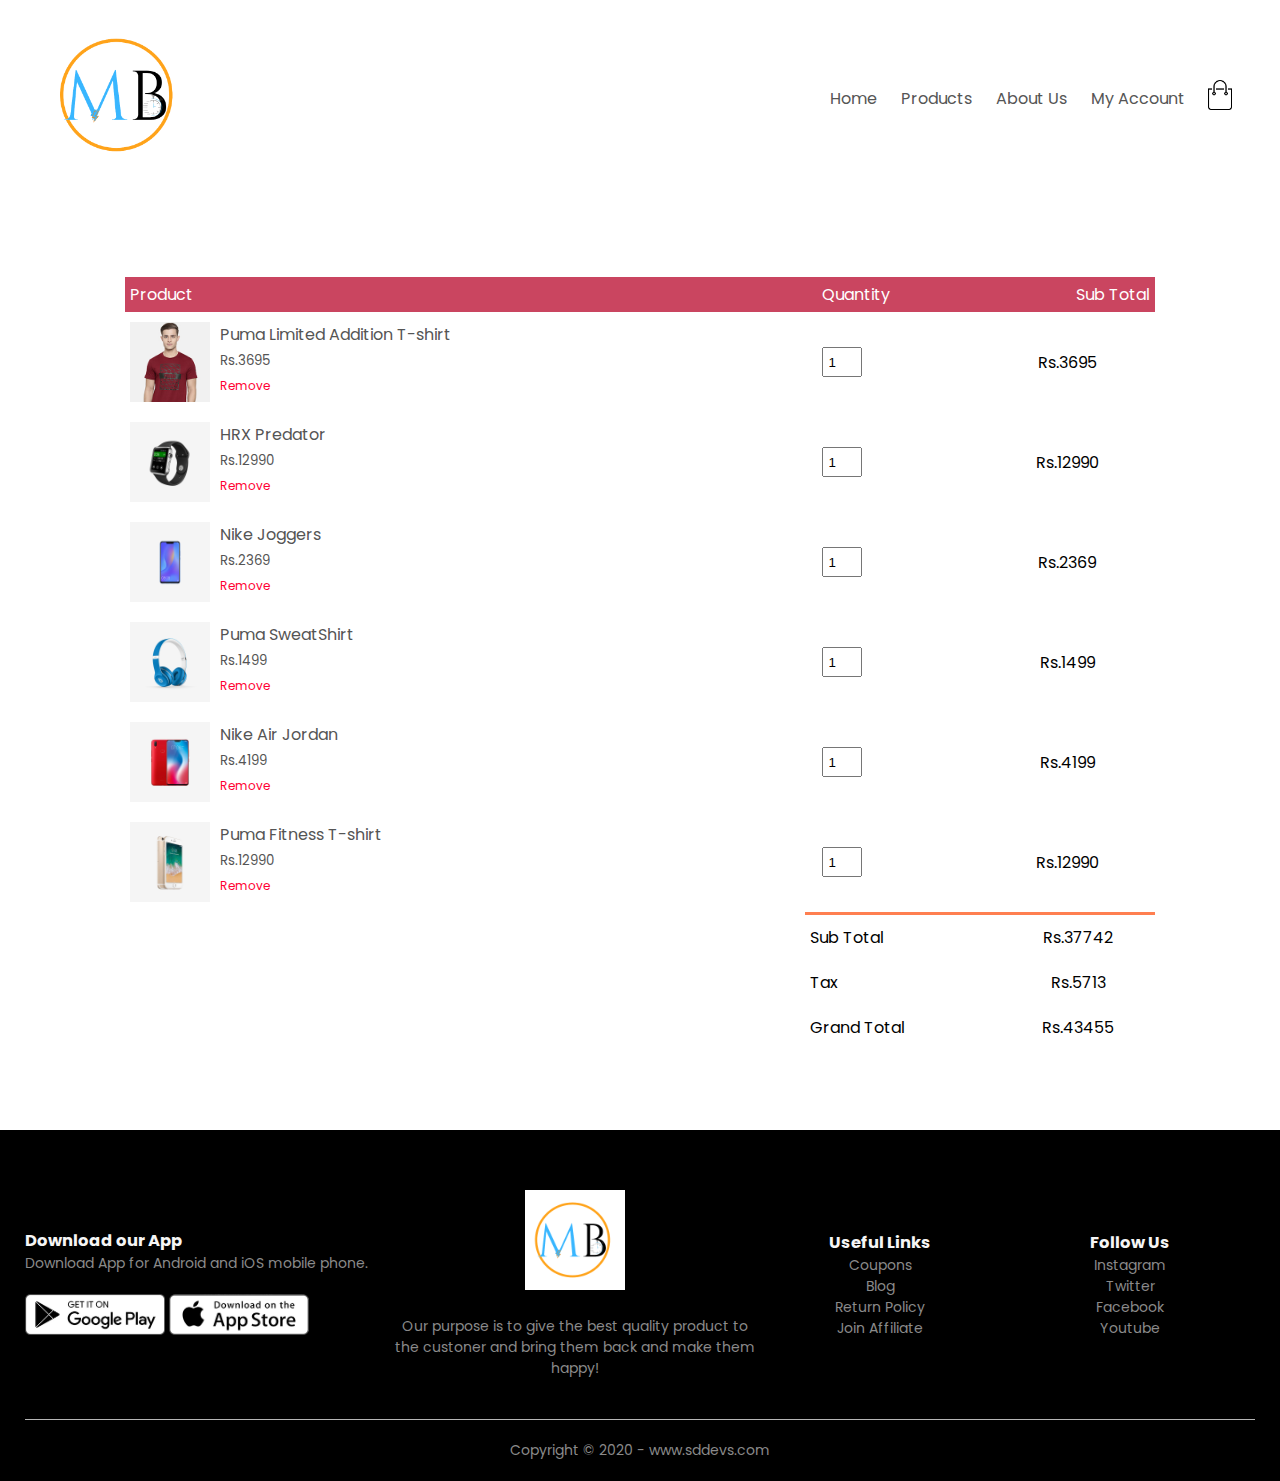
==== cart.html @ 0ef9ad28 "mobibong" ====
<!DOCTYPE html>
<html>
<head>
	<meta charset="utf-8">
	<meta name="viewport" content="width-device-width, initial-scale=1.0">
	<link rel="stylesheet" href="style.css">
	<title>MobiBong | B2B Mobile Accessories</title>
	<link rel="icon" type="image/x-icon" href="/images/icon-logo.png">
</head>
<body>
<!-- Header Start -->
		<div class="container">
			<!-- Nav Start -->
			<div class="navbar"> 
				<div class="logo">
					<a href="index.html">
						<img class="main-logo" src="images/main-logo.png" width="150px">
					</a>
				</div>
				<nav>
					<ul id="MenuItems">
						<li><a href="index.html">Home</a></li>
						<li><a href="products.html">Products</a></li>
						<li><a href="">About Us</a></li>
						<li><a href="account.html">My Account</a></li>
					</ul>
				</nav>
				<a href="cart.html">
					<img src="images/cart.png" alt="" width="30px" height="30px"/>
				</a>
				<img src="images/menu.png" alt="" class="menu-icon" onclick="menuToggle()">
			</div>
			<!-- Nav End -->
		</div>
	
        <div class="small-container cart-page">
        	<table>
        		<tr>
        			<th>Product</th>
        			<th>Quantity</th>
        			<th>Sub Total</th>
        		</tr>
        		<tr>
        			<td>
        				<div class="cart-info">
	        				<img src="images/buy-1.jpg" alt="">
	        				<div>
	        					<p>Puma Limited Addition T-shirt</p>
	        					<small>Rs.3695</small>
	        					<br>
	        					<a href="">Remove</a> 
		        			</div>
	        			</div>
        			</td>
        			<td> <input type="number" value="1"></td>
        			<td>Rs.3695</td>
        		</tr>
        		<tr>
        			<td>
        				<div class="cart-info">
	        				<img src="images/product-2.jpg" alt="">
	        				<div>
	        					<p>HRX Predator</p>
	        					<small>Rs.12990</small>
	        					<br>
	        					<a href="">Remove</a> 
		        			</div>
	        			</div>
        			</td>
        			<td> <input type="number" value="1"></td>
        			<td>Rs.12990</td>
        		</tr>
        		<tr>
        			<td>
        				<div class="cart-info">
	        				<img src="images/product-3.jpg" alt="">
	        				<div>
	        					<p>Nike Joggers</p>
	        					<small>Rs.2369</small>
	        					<br>
	        					<a href="">Remove</a> 
		        			</div>
	        			</div>
        			</td>
        			<td> <input type="number" value="1"></td>
        			<td>Rs.2369</td>
        		</tr>
        		<tr>
        			<td>
        				<div class="cart-info">
	        				<img src="images/product-4.jpg" alt="">
	        				<div>
	        					<p>Puma SweatShirt</p>
	        					<small>Rs.1499</small>
	        					<br>
	        					<a href="">Remove</a> 
		        			</div>
	        			</div>
        			</td>
        			<td> <input type="number" value="1"></td>
        			<td>Rs.1499</td>
        		</tr>
        		<tr>
        			<td>
        				<div class="cart-info">
	        				<img src="images/product-5.jpg" alt="">
	        				<div>
	        					<p>Nike Air Jordan</p>
	        					<small>Rs.4199</small>
	        					<br>
	        					<a href="">Remove</a> 
		        			</div>
	        			</div>
        			</td>
        			<td> <input type="number" value="1"></td>
        			<td>Rs.4199</td>
        		</tr>
        		<tr>
        			<td>
        				<div class="cart-info">
	        				<img src="images/product-6.jpg" alt="">
	        				<div>
	        					<p>Puma Fitness T-shirt</p>
	        					<small>Rs.12990</small>
	        					<br>
	        					<a href="">Remove</a> 
		        			</div>
	        			</div>
        			</td>
        			<td> <input type="number" value="1"></td>
        			<td>Rs.12990</td>
        		</tr>
        	</table>
        

        <div class="total-price">
        	<table>
        		<tr>
        			<td>Sub Total</td>
        			<td>Rs.37742</td>
        		</tr>
        		<tr>
        			<td>Tax</td>
        			<td>Rs.5713</td>
        		</tr>
        		<tr>
        			<td>Grand Total</td>
        			<td>Rs.43455</td>
        		</tr>
        	</table>        	
        </div>
    </div>


	<!-- Footer Start -->
	    <div class="footer">
	    	<div class="container">
	    		<div class="row">
	    			<div class="footer-col-1">
	    				<h3>Download our App</h3>
	    				<p>Download App for Android and iOS mobile phone.</p>
	    				<div class="app-logo">
	    					<img src="images/play-store.png" alt="">
	    					<img src="images/app-store.png" alt="">
	    				</div>
	    			</div>
	    			<div class="footer-col-2">
	    				<img src="images/logo-white.png" alt="">
	    				<p>Our purpose is to give the best quality product to the custoner and bring them back and make them happy!</p>
	    			</div>
	    			<div class="footer-col-3">
	    				<h3>Useful Links</h3>
	    				<ul>
	    					<li>Coupons</li>
	    					<li>Blog</li>
	    					<li>Return Policy</li>
	    					<li>Join Affiliate</li>
	    				</ul>
	    			</div>
	    			<div class="footer-col-4">
	    				<h3>Follow Us</h3>
	    				<ul>
	    					<li>Instagram</li>
	    					<li>Twitter</li>
	    					<li>Facebook</li>
	    					<li>Youtube</li>
	    				</ul>
	    			</div>
	    		</div>
	    		<hr>
	    		<p class="copyright">Copyright &copy; 2020 - www.sddevs.com</p>
	    	</div>
	    	
	    </div>
	<!-- Footer End -->


<!-- Template JS -->
<script src="js/script.js"></script>

</body>
</html>
---- style.css ----
/*Font Awesome free icons*/
@import url("https://stackpath.bootstrapcdn.com/font-awesome/4.7.0/css/font-awesome.min.css");
/*Google Fonts*/
@import url('https://fonts.googleapis.com/css2?family=Poppins:wght@300;400;500;600&display=swap');



*{
	margin:0;
	padding: 0;
	box-sizing: border-box;
}
body{
	font-family: 'Poppins', sans-serif;
}




.navbar{
	display: flex;
	align-items: center;
	padding: 20px;
}
nav{
	flex: 1;
	text-align: right;
}
nav ul{
	display: inline-block;
	list-style: none;
}
nav ul li{
	display: inline-block;
	margin-right: 20px;
}
a{
	text-decoration: none;
	color: #555555;
}
p{
	color: #555555;
}
.container{
	max-width: 1300px;
	margin: auto;
	padding-left: 25px;
	padding-right: 25px;
	height: 100%;
}
.row{
	display: flex;
	align-items: center;
	flex-wrap: wrap;
	justify-content: space-around;
}
.col-2{
	flex-basis: 50%;
	min-width: 300px;
}
.col-2 img{
	max-width: 100%;
	padding: 50px 0;
}
.col-2 h1{
	font-size: 50px;
	line-height: 60px;
	margin: 25px 0;
}
.btn{
	display: inline-block;
	background-color: #1ed7ac;
	color: white;
	padding: 8px 30px;
	margin: 30px 0;
	border-radius: 30px;
}
.btn:hover{
	background: rgba(160,55,55,0.856);
}
.header{
	background: whitesmoke;
}
.header .row{
	margin-top: 70px;
}
.categories{
	margin: 70px 0;
}
.col-3{
	flex-basis: 30%;
	min-width: 30px;
}
.col-3 img{
	width: 100%;
}

.small-container{
	max-width: 1080px;
	margin: auto;
	padding-left: 25px;
	padding-right: 25px;
}
.col-4{
	flex-basis: 25%;
	padding: 10px;
	min-width: 200px;
	margin-bottom: 50px;	 
	transition: transform 0.5s;  /*Unique*/   /*While hovering it'll lift thoda up*/
}
.col-4 img{
	width: 100%;
}
.title{
	text-align: center;
	margin: 0 auto 80px;
	position: relative;
	line-height: 60px;
	color: #555555;
}
.title::after{
	content: '';
	background: #faadbd;
	width: 80px;
	height: 5px;
	border-radius: 5px;
	position: absolute;
	bottom: 0;
	left: 50%;
	transform: translate(-50%);
}
h4{
	color: #555555;
	font-weight: normal;
}
.col-4 p{
	font-size: 14px;
}
.rating .fa{
	color: #faadbd;
}
.col-4:hover{
	transform: translateY(-7px);   /*Unique*/   /*While hovering it'll lift thoda up*/
}

.offer{
	background: radial-gradient(#ffffff,#faadbd);
	margin-top: 80px;
	padding: 30px 0;
}
.col-2 .offer-img{
	padding: 50px;
}
small{
	color: #555555;
}
.testimonials{
	padding-top: 108px;
}
.testimonials .col-3{
	text-align: center;
	padding: 40px 20px;
	box-shadow: 0 0 20px 0px rgba(0,0,0,0.1);
	cursor: pointer;
	transition: transform 0.5s;
}
.testimonials .col-3 img{
	width: 50px;
	margin-top: 20px;
	border-radius: 50%;
}
.testimonials .col-3:hover{
	transform: translateY(-10px); /*Unique*/   /*While hovering it'll lift thoda up*/
}
.fa.fa-quote-left{
	font-size: 34px;
	color: rgb(230,159,159);
}
.col-3 p{
	font-size: 12px;
	margin: 12px 0;
	color: #777777;
}
.testimonials .col-3 h3{
	font-weight: 600;
	color: #555555;
	font-size: 18px;
}

.brands{
	margin: 100px auto;
}
.col-5{
	width: 160px;
}
.col-5 img{
	width: 100%;
	cursor: pointer;
	filter: grayscale(100%);  /*Unique*/   /*Initially grey when not hovered*/
}
.col-5 img:hover{
	filter: grayscale(0);     /*Unique*/   /*No grey when hovered show original color when hovered*/
	transform: translateY(-2px); /*Unique*/   /*While hovering it'll lift thoda up*/
}


.footer{
	background-color: black;
	color: #8a8a8a;
	font-size: 14px;
	padding: 60px 0 20px;
}
.footer p{
	color: #8a8a8a;
}
.footer h3{
	color: whitesmoke;
}
.footer-col-1,.footer-col-2, .footer-col-3, .footer-col-4{
	min-width: 250px;
	margin-bottom: 20px;
}
.footer-col-1{
	flex-basis: 30%;
}
.footer-col-2{
	flex:1;
	text-align:center;
}
.footer-col-2 img{
	width: 100px;
	background: white;
	margin-bottom: 20px;
}
.footer-col-3, .footer-col-4{
	flex-basis: 12%;
	text-align:center;
}
ul{
	list-style: none;
}
.app-logo{
	margin-top: 20px;
}
.app-logo img{
	width: 140px;
}
.footer hr{
	border:none;
	background: #b5b5b5;
	height: 1px;
	margin: 20px 0;
}
.copyright{
	text-align: center;
}




.menu-icon{
	width: 28px;
	margin-left: 20px;
	display: none; 
}
@media only screen and (max-width: 800px){
	.main-logo{
		width: 105px;
	}
	nav ul{
		position: absolute;
		top: 70px;
		left: 0;
		background: #333333;
		opacity: 0.8;
		width: 100%;
		overflow: hidden;
		transition: max-height 0.6s; /*Unique*/   /*Scrolls down niche tak when clicked*/
	}
	nav ul li{
		display: block;
		margin-bottom: 10px;
		margin-right: 50px;
		margin-top: 10px; 
	}
	nav ul li a{
		color: whitesmoke;
	}
	.menu-icon{
		display: block;
		cursor: pointer;
	}
}
.row-2{
	justify-content: space-between;
	margin: 100px auto;
}
select{
	border:1px solid coral;
	padding: 5px;
}
select:focus{
	outline: none;
} 
.page-btn{
	margin: 0 auto 80px;
}
.page-btn span{
	display: inline-block;
	border: 1px solid #faadbd;
	margin-left: 10px;
	width: 40px;
	height: 40px;
	color: #555555;
	text-align: center;
	line-height: 40px;
	cursor: pointer;
}
.page-btn span:hover{
	background: #f1607d;
	color: whitesmoke;
}


.single-product{
	margin-top: 80px;
}
.single-product .col-2 img{
	padding: 20px;
}
.single-product h4{
	margin: 20px 0;
	font-size: 22px;
	font-weight: bold;
}
.single-product select{
	display: block;
	padding: 10px;
	margin-top: 20px;
}
.single-product input{
	width: 50px;
	height: 40px;
	padding-left: 10px;
	font-size: 20px;
	margin-right: 10px;
	border:1px solid coral;
}
input:focus{
	outline: none;
}
.single-product .fa{
	color: #f1607d;
	margin-left: 10px;
}


.small-img-row{
	display: flex;
	justify-content: space-between;
}
.small-img-col{
	flex-basis: 24%;
	cursor: pointer;
}


.cart-page{
	margin: 80px auto;
}
table{
	width: 100%;
	border-collapse: collapse;
}
.cart-info{
	display: flex;
	flex-wrap: wrap;
}
th{
	text-align: left;
	padding: 5px;
	color: #ffffff;
	background: #ca4560;
	font-weight: normal;
}
td{
	padding: 10px 5px;
}
td input{
	width: 40px;
	height: 30px;
	padding: 5px;
}
td a{
	color: #ff0033;
	font-size: 12px;
}
td img{
	width: 80px;
	height: 80px;
	margin-right: 10px;
}
.total-price{
	display: flex;
	justify-content: flex-end;
}
.total-price table{
	border-top: 3px solid coral;
	width: 100%;
	max-width: 350px;
}
td:last-child{
	text-align: center;
}
th:last-child{
	text-align: right;
}
.account-page{
	padding: 50px 0;
	background: radial-gradient(#ffffff,#faadbd)
}
.form-container{
	background: #ffffff;
	width: 300px;
	height: 400px;
	position: relative;
	text-align: center;
	padding: 20px 0;
	margin: auto;
	box-shadow: 0 0 20px 0px rgba(0,0,0,0.3);
	border-radius: 9px; /*edges*/
	overflow: hidden;    /* IMPORTANT OR ELSE SIHNUP LOGIN BOTH WILL BE SEE*/
}
.form-container span{
	font-weight: bold;
	padding: 0 10px;
	color: #555555;
	cursor: pointer;
	width: 100px;
	display: inline-block;
}
.form-btn{
	display: inline-block;
}
.form-container form{
	max-width: 300px;
	padding: 0 20px;
	position: absolute;
	top: 130px;
	transition: transform 1s;
}
form input{
	width: 100%;
	height: 30px;
	margin:10px 0;
	padding: 0 10px;
	border: 1px solid #cccccc;
}
form .btn{
	width: 100%;
	border:none;
	cursor: pointer;
	margin: 10px 0;
}
form .btn:focus{
	outline: none;
}
#LoginForm{
	left: -300px;
}
#RegForm{
	left: 0px;
}
form a{
	font-size: 12px;
}
#Indicator{
	width: 100px;
	border: none;
	background: coral;
	height: 3px;
	margin-top: 8px;
	transform: translateX(100px);
	transition: transform 1s;
}



@media only screen and (max-width: 600px){
	.row{
		text-align: center; 
	}
	.col-2, .col-3, .col-4{
		flex-basis: 100%;
	}
	.single-product .row{
		text-align: center;
	}
	.single-product .col-2{
		padding: 20px 0;
	}
	.single-product h1{
		font-size: 26px;
		line-height: 32px;
	}
	.cart-info p{
		display: none;
	}
}
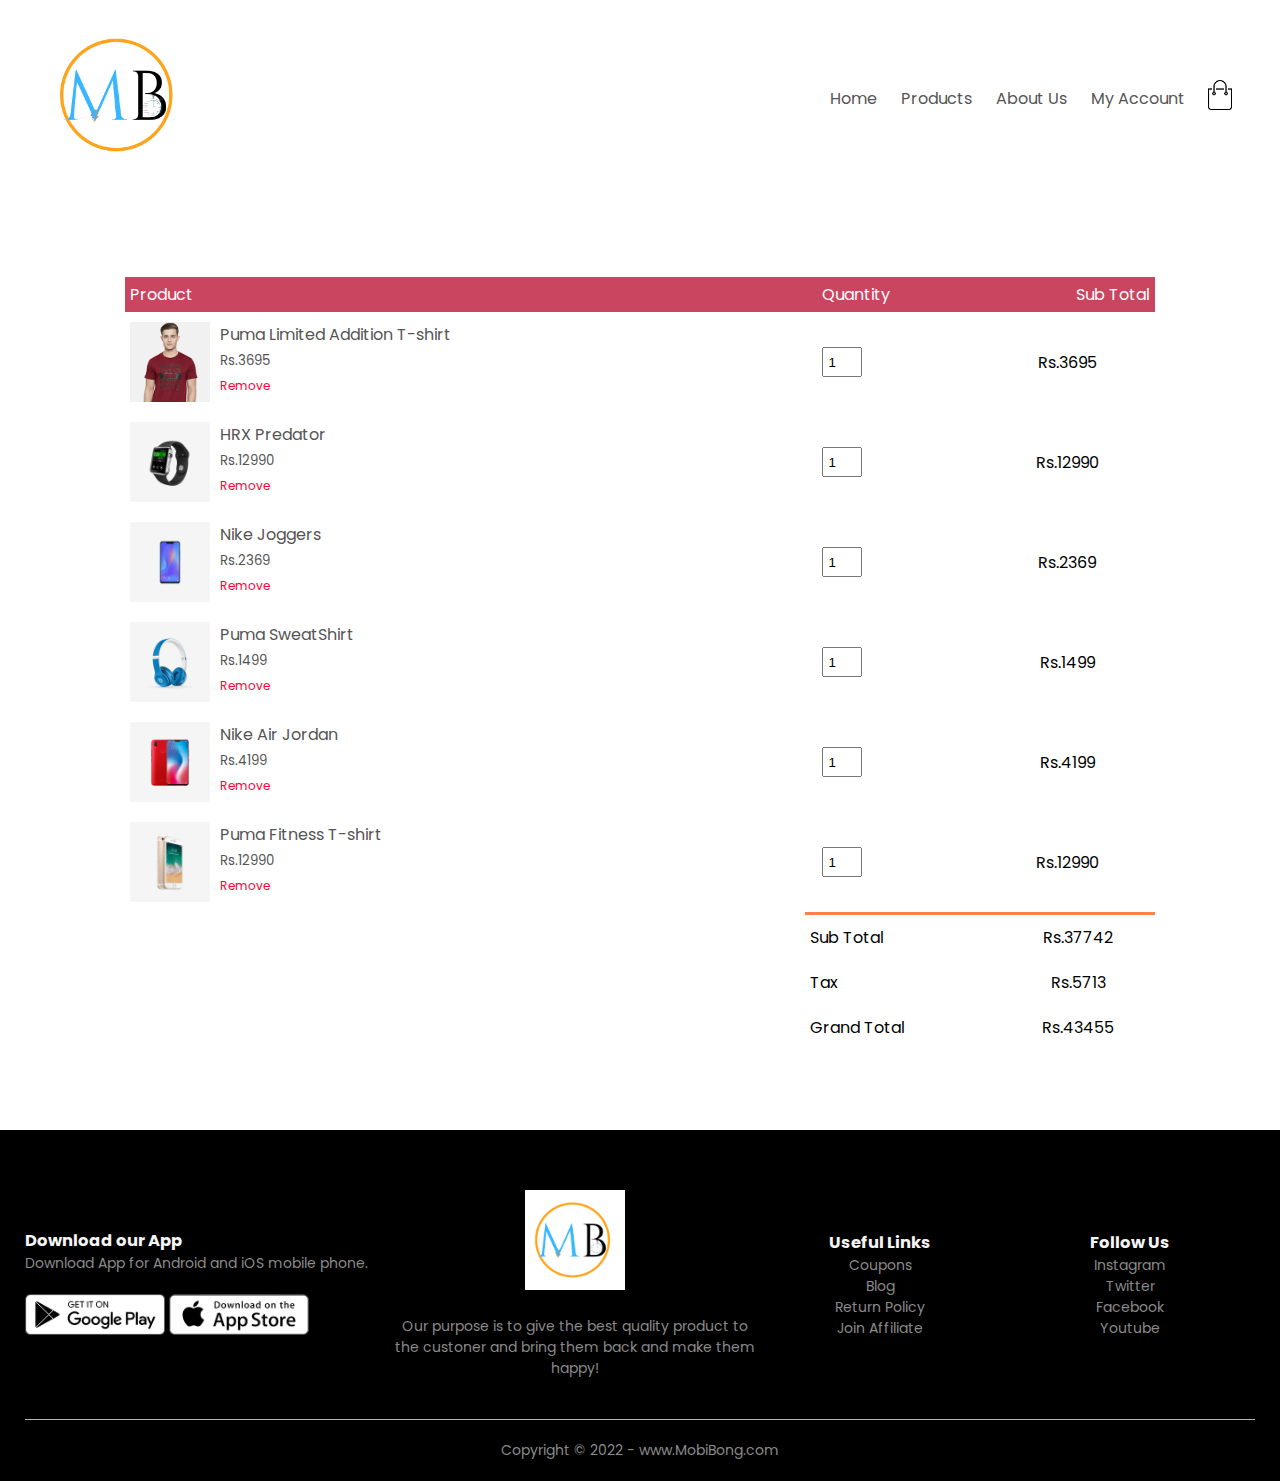
==== commit 0a29a4b3: "MobiBong" ====
--- a/cart.html
+++ b/cart.html
@@ -188,7 +188,7 @@
 	    			</div>
 	    		</div>
 	    		<hr>
-	    		<p class="copyright">Copyright &copy; 2020 - www.sddevs.com</p>
+	    		<p class="copyright">Copyright &copy; 2022 - www.MobiBong.com</p>
 	    	</div>
 	    	
 	    </div>
